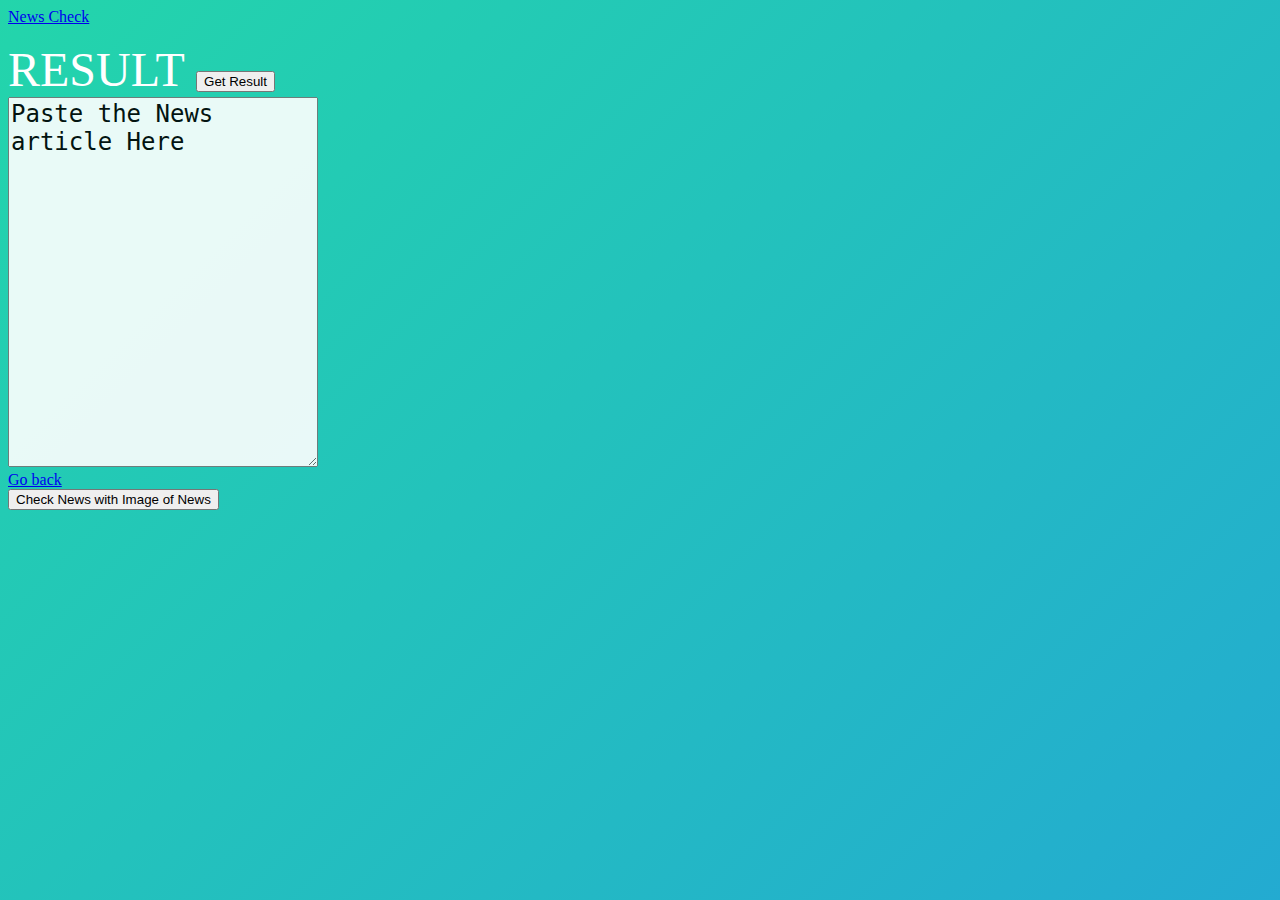
==== response.html @ fa199538 "add background animation" ====
<!DOCTYPE html>
<html>
  <head>
    <!-- Bootstrap CSS  -->
    <link
      rel="stylesheet"
      href="https://stackpath.bootstrapcdn.com/bootstrap/4.5.0/css/bootstrap.min.css"
      integrity="sha384-9aIt2nRpC12Uk9gS9baDl411NQApFmC26EwAOH8WgZl5MYYxFfc+NcPb1dKGj7Sk"
      crossorigin="anonymous"
    />

    <link rel="stylesheet" href="styles.css" />
    <title>RESULT</title>
    <meta charset="utf-8" />
    <meta
      name="viewport"
      content="width=device-width, initial-scale=1, shrink-to-fit=no"
    />

    <!-- SCRIPTS TO SEND FORM DATA TO API AND GET THE RESULT -->
    <script type="text/javascript">
      // DATA VALUES VARIABLES
      var article = localStorage.getItem("Article");

      const data = {
        text: article,
      };

      function ReadCookie() {
        console.log(data);

        //WRITE VALUES IN TABLE
        document.getElementById("result").innerHTML = "Loading Result";
        document.getElementById("news").innerHTML = article;

        //POST REQUEST
        const jsonString = JSON.stringify(data);
        const xhr = new XMLHttpRequest();
        xhr.open("POST", "https://fakereal.herokuapp.com/prediction");
        xhr.setRequestHeader("Content-Type", "application/json");

        xhr.onreadystatechange = function () {
          if (xhr.readyState == XMLHttpRequest.DONE) {
            if (JSON.parse(xhr.responseText)["prediction"] == "Real") {
              document.getElementById("result").style.color = "green";
              document.getElementById("result").innerHTML = "REAL";
            } else {
              document.getElementById("result").style.color = "yellow";
              document.getElementById("result").innerHTML = "FAKE";
            }
          }
        };

        xhr.send(jsonString);
        console.log("success");
      }
    </script>
  </head>
  <body>
    <!-- NAV BAR  -->
    <nav class="navbar navbar-expand-sm bg-primary">
      <div class="container">
        <a class="navbar-brand text-white" href="#">News Check</a>
        <ul class="navbar-nav mr-auto">
          <!-- other links goes here in li like below one  -->
          <!-- <li class="nav-item">
            <a class="nav-link text-white" href="#">Home</a>
          </li> -->
        </ul>
      </div>
    </nav>

    <!-- Other Content  -->
    <div class="container">
      <div class="text-center inline-block mt-2 heading">
        <span id="result">RESULT</span>
        <span class="form-group">
          <input
            type="button"
            class="btn btn-dark shadow"
            value="Get Result"
            onclick="ReadCookie();"
          />
        </span>
      </div>

      <div class="form-group mt-2">
        <!-- <label for="news">News Input Box</label> -->
        <textarea
          class="form-control shadow my-textarea"
          id="news"
          name="news"
          rows="13"
        >
Paste the News article Here</textarea
        >
      </div>

      <div class="row">
        <div class="col-12 col-sm-6 mb-2">
          <a href="main.html" class="btn btn-secondary btn-lg btn-block shadow"
            >Go back</a
          >
        </div>
        <div class="col-12 col-sm-6 mb-2">
          <button type="submit" class="btn btn-primary btn-lg btn-block shadow">
            Check News with Image of News
          </button>
        </div>
      </div>
    </div>

    <div>
      <p></p>
    </div>

    <!-- <nav class="navbar navbar-expand-sm bg-primary navbar-dark">
      <ul class="navbar-nav">
        <li class="nav-item active">
          <h1>News Check</h1>
        </li>
      </ul>
    </nav>
    <div>
      <p></p>
    </div>

    <h1 id="result">RESULT</h1>
    <input
      type="button"
      class="btn btn-dark btn-lg box-shadow--8dp btnclass"
      value="Get Result"
      onclick="ReadCookie();"
    />

    <div class="form-group" style="margin-left: 80px;">
      <label for="form" class="mt10 mb20">
        <textarea
          id="news"
          class="form-control"
          placeholder="Paste the News article Here "
          rows="25"
          cols="150"
          name="news"
        ></textarea>
      </label>
    </div>
    <div style="margin-left: 10px; margin-top: 2px;">
      <button
        type="button"
        class="btn btn-info btn-lg"
        onclick="goback();"
        style="margin-left: 70px;"
      >
        Go Back
      </button>
      <button
        type="button"
        class="btn btn-info btn-lg"
        style="margin-left: 640px;"
      >
        Check News with Image of News
      </button>
    </div> -->
  </body>
</html>
---- styles.css ----
body {
  background: linear-gradient(-45deg, #ee7752, #e73c7e, #23a6d5, #23d5ab);
  background-size: 400% 400%;
  animation: gradient 15s ease infinite;
}

.my-textarea {
  opacity: 0.9;
  font-size: 1.5rem;
}

.heading {
  font-size: 3rem;
  color: white;
}

@keyframes gradient {
  0% {
    background-position: 0% 50%;
  }
  50% {
    background-position: 100% 50%;
  }
  100% {
    background-position: 0% 50%;
  }
}
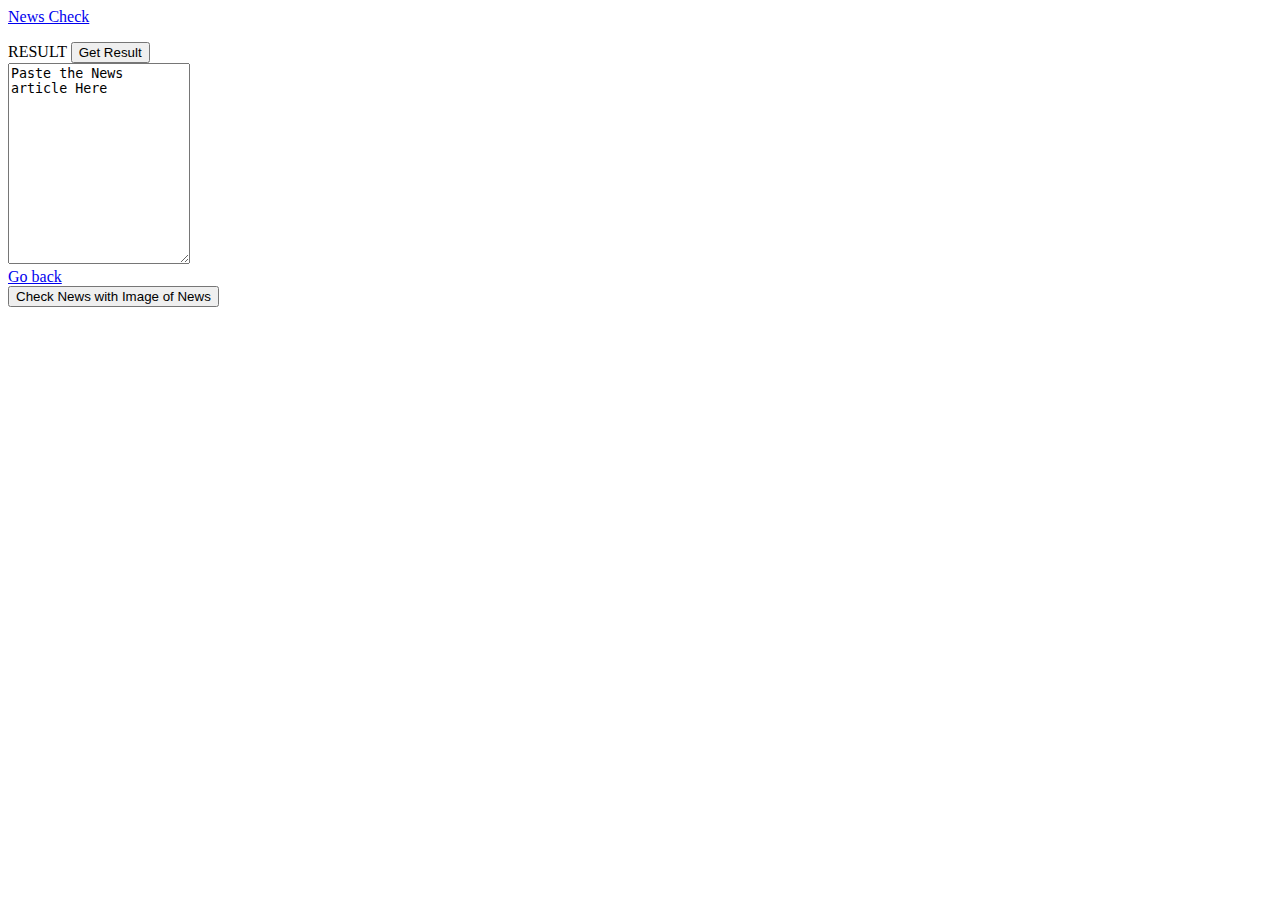
==== commit dd8309c3: "Merge pull request #3 from sachinverma53121/master" ====
--- a/response.html
+++ b/response.html
@@ -9,7 +9,7 @@
       crossorigin="anonymous"
     />
 
-    <link rel="stylesheet" href="styles.css" />
+
     <title>RESULT</title>
     <meta charset="utf-8" />
     <meta
